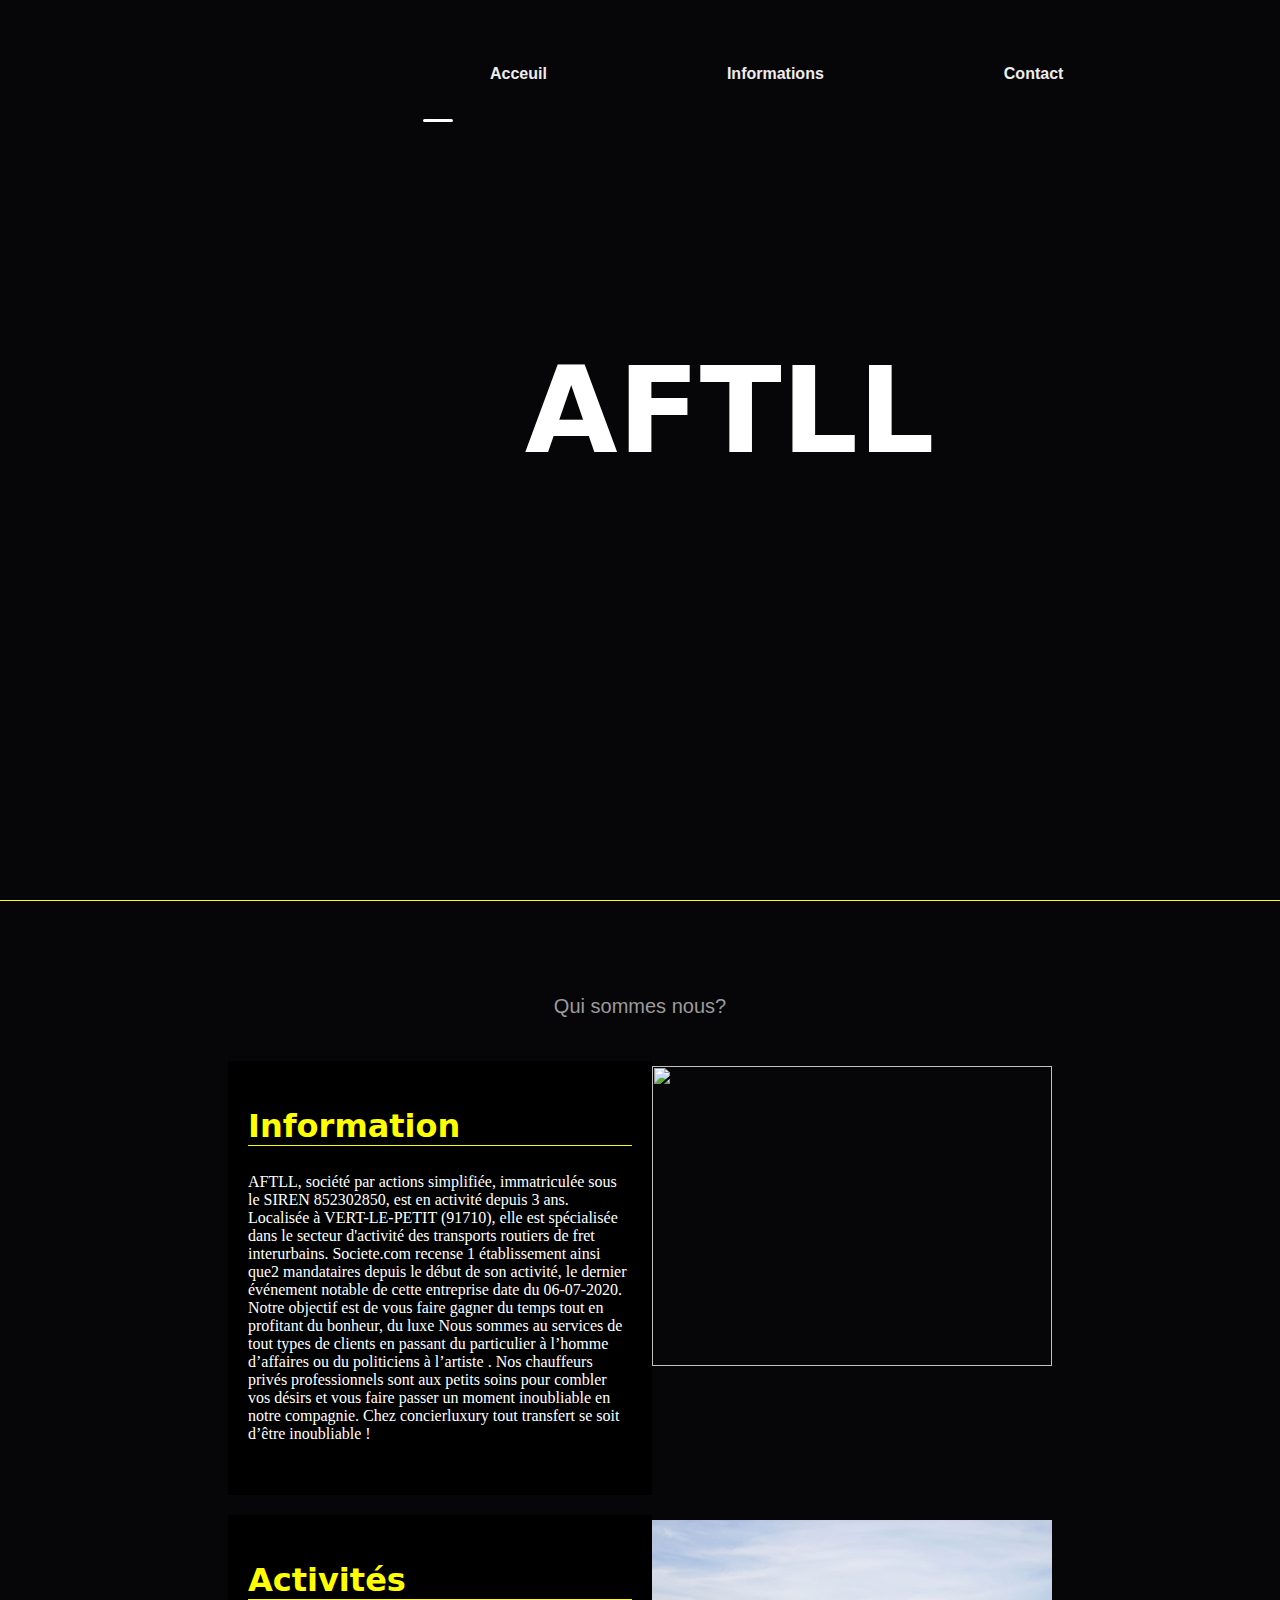
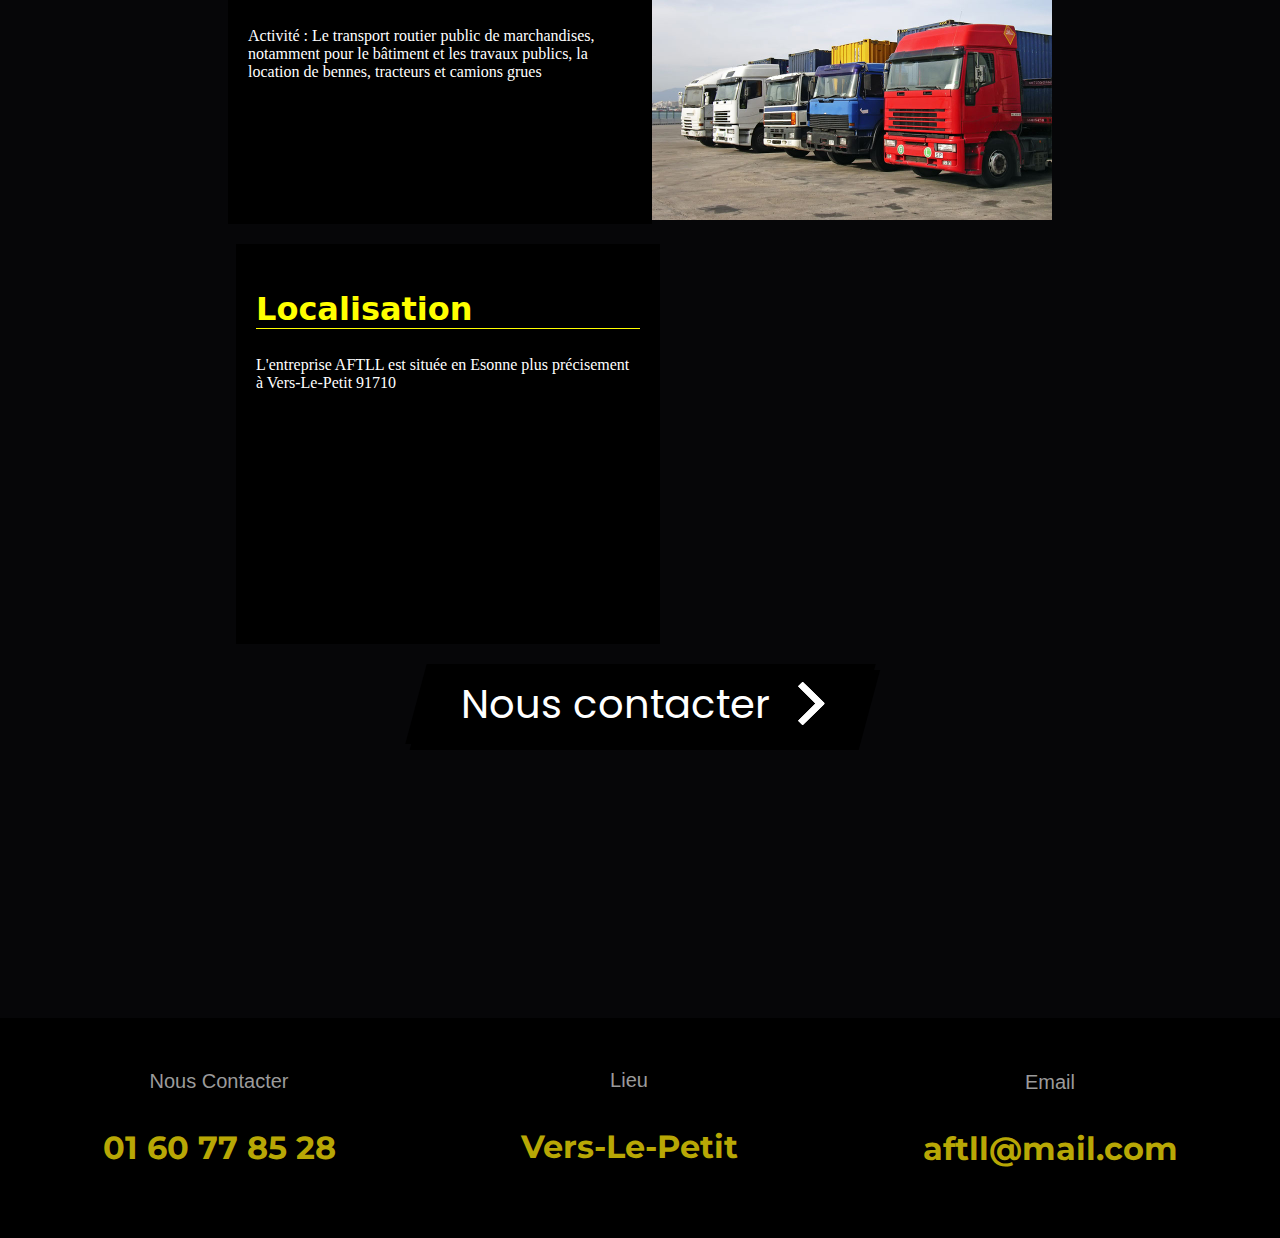
==== Portfolio/aftll.html @ fb47cd72 "fef" ====
<!DOCTYPE html>
<html lang="fr">
<head>
    <meta charset="UTF-8">
    <meta http-equiv="X-UA-Compatible" content="IE=edge">
    <meta name="viewport" content="width=device-width, initial-scale=1.0">
    <title>ConcierLuxury</title>
    <link rel="stylesheet" type="text/css" href="src/css/aftll.css">
    <script
    src="https://kit.fontawesome.com/64d58efce2.js"
      crossorigin="anonymous"
    ></script>
    
    
</head>
<body onload="initMap()">
  
  <header>
    
   <div class="toto">  
    <div id=>
    <img src="src/img/logo.jpg" alt="Logo_page" width="1px" height="1px"/>
    
    
  </div>
 
</div>

<nav>
  <a href="#">Acceuil</a>
  <a href="#products">Informations</a>
  <a href="contact/ind.html">Contact</a>
  <div id="indicator"></div>
  </nav>
    </header>
    <h1>AFTLL</h1>   
    
  <h4>Qui sommes nous?</h4>

    


    

    <section class="main" id="products">

      <div class="content">
        <div class="card">
          <div class="left">
              <h2 class="couleur">Information </h2>
              <p1 class="manger">AFTLL, société par actions simplifiée, immatriculée sous le SIREN 852302850, est en activité depuis 3 ans. Localisée à VERT-LE-PETIT (91710), elle est spécialisée dans le secteur d'activité des transports routiers de fret interurbains. Societe.com recense 
                1
                 établissement
                ainsi que2 mandataires depuis le début de son activité, le dernier événement notable de cette entreprise date du 06-07-2020.
            
                Notre objectif est de vous faire gagner du temps tout en profitant du bonheur, du luxe 
                
                
                
                Nous sommes au services de tout types de clients en passant du particulier à l’homme d’affaires ou du politiciens à l’artiste .
                
                
                
                Nos chauffeurs privés professionnels sont aux petits soins pour combler vos désirs et vous faire passer un moment inoubliable en notre compagnie.
                
                 
                
                Chez concierluxury tout transfert se soit d’être inoubliable !</p>
          </div>
          <div class="right">
              <img src="https://www.lexplicite.fr/wp-content/uploads/2014/12/transports-camions.jpg" alt="" height="100px">
          </div>
      </div>

          <div class="card">
              <div class="left">
                  <h2 class="couleur">Activités </h2>
                  <p1 class="manger">Activité : Le transport routier public de marchandises, notamment pour le bâtiment et les travaux publics, la location de bennes, tracteurs et camions grues</p>
              </div>
              <div class="right">
                  <img src="img/transports.jpg" alt="">
              </div>
          </div>

          <div class="card">
              <div class="left">
                  <h2 class="couleur">Localisation</h2>
                  <p1  class="manger" >L'entreprise AFTLL est située en Esonne plus précisement à Vers-Le-Petit 91710</p>
              </div>
              <div class="right">
                
            
                <script src="https://maps.googleapis.com/maps/api/js?key=AIzaSyAHYNsM4aPjtxGQzn30pNANTO2guwOgO1k"></script>
                <script>
                   function initMap() {
      var uluru = {lat: 48.5508359, lng: 2.366759};
      var map = new google.maps.Map(document.getElementById('map'), {
        zoom: 12,
        center: uluru
      });
      var marker = new google.maps.Marker({
        position: uluru,
        map: map
      });
    }
                </script>
              </div>
              <div id="map"></div>
          </div>
      </div>
  </section>
 <section class="totog"> 
  <div class="wrapper">
    <a class="cta" href="contact/index.html">
      <span>Nous contacter</span>
      <span>
        <svg width="66px" height="43px" viewBox="0 0 66 43" version="1.1" xmlns="http://www.w3.org/2000/svg" xmlns:xlink="http://www.w3.org/1999/xlink">
          <g id="arrow" stroke="none" stroke-width="1" fill="none" fill-rule="evenodd">
            <path class="one" d="M40.1543933,3.89485454 L43.9763149,0.139296592 C44.1708311,-0.0518420739 44.4826329,-0.0518571125 44.6771675,0.139262789 L65.6916134,20.7848311 C66.0855801,21.1718824 66.0911863,21.8050225 65.704135,22.1989893 C65.7000188,22.2031791 65.6958657,22.2073326 65.6916762,22.2114492 L44.677098,42.8607841 C44.4825957,43.0519059 44.1708242,43.0519358 43.9762853,42.8608513 L40.1545186,39.1069479 C39.9575152,38.9134427 39.9546793,38.5968729 40.1481845,38.3998695 C40.1502893,38.3977268 40.1524132,38.395603 40.1545562,38.3934985 L56.9937789,21.8567812 C57.1908028,21.6632968 57.193672,21.3467273 57.0001876,21.1497035 C56.9980647,21.1475418 56.9959223,21.1453995 56.9937605,21.1432767 L40.1545208,4.60825197 C39.9574869,4.41477773 39.9546013,4.09820839 40.1480756,3.90117456 C40.1501626,3.89904911 40.1522686,3.89694235 40.1543933,3.89485454 Z" fill="#FFFFFF"></path>
            <path class="two" d="M20.1543933,3.89485454 L23.9763149,0.139296592 C24.1708311,-0.0518420739 24.4826329,-0.0518571125 24.6771675,0.139262789 L45.6916134,20.7848311 C46.0855801,21.1718824 46.0911863,21.8050225 45.704135,22.1989893 C45.7000188,22.2031791 45.6958657,22.2073326 45.6916762,22.2114492 L24.677098,42.8607841 C24.4825957,43.0519059 24.1708242,43.0519358 23.9762853,42.8608513 L20.1545186,39.1069479 C19.9575152,38.9134427 19.9546793,38.5968729 20.1481845,38.3998695 C20.1502893,38.3977268 20.1524132,38.395603 20.1545562,38.3934985 L36.9937789,21.8567812 C37.1908028,21.6632968 37.193672,21.3467273 37.0001876,21.1497035 C36.9980647,21.1475418 36.9959223,21.1453995 36.9937605,21.1432767 L20.1545208,4.60825197 C19.9574869,4.41477773 19.9546013,4.09820839 20.1480756,3.90117456 C20.1501626,3.89904911 20.1522686,3.89694235 20.1543933,3.89485454 Z" fill="#FFFFFF"></path>
            <path class="three" d="M0.154393339,3.89485454 L3.97631488,0.139296592 C4.17083111,-0.0518420739 4.48263286,-0.0518571125 4.67716753,0.139262789 L25.6916134,20.7848311 C26.0855801,21.1718824 26.0911863,21.8050225 25.704135,22.1989893 C25.7000188,22.2031791 25.6958657,22.2073326 25.6916762,22.2114492 L4.67709797,42.8607841 C4.48259567,43.0519059 4.17082418,43.0519358 3.97628526,42.8608513 L0.154518591,39.1069479 C-0.0424848215,38.9134427 -0.0453206733,38.5968729 0.148184538,38.3998695 C0.150289256,38.3977268 0.152413239,38.395603 0.154556228,38.3934985 L16.9937789,21.8567812 C17.1908028,21.6632968 17.193672,21.3467273 17.0001876,21.1497035 C16.9980647,21.1475418 16.9959223,21.1453995 16.9937605,21.1432767 L0.15452076,4.60825197 C-0.0425130651,4.41477773 -0.0453986756,4.09820839 0.148075568,3.90117456 C0.150162624,3.89904911 0.152268631,3.89694235 0.154393339,3.89485454 Z" fill="#FFFFFF"></path>
          </g>
        </svg>
      </span> 
    </a>
  </div>
  <ul class="cards">
    <li>
      <a href="" class="card">
        <img src="https://i0.wp.com/rayhaber.com/wp-content/uploads/2021/03/karayolu-yuk-tasimaciliginin-buyuyen-sorunu-sofor-krizi.jpg" class="card__image" alt="" />
        <div class="card__overlay">
          <div class="card__header">
            <svg class="card__arc" xmlns="http://www.w3.org/2000/svg"><path /></svg>                     
            <img class="card__thumb" src="https://i.imgur.com/7D7I6dI.png" alt="" />
            <div class="card__header-text">
             
          </div>
         
        </div>
      </a>      
    </li>
    <li>
      <a href="" class="card">
        <img src="https://matraquilhofrance.fr/uploads/media/images/cms/medias/thumb_/cms/medias/6283969b3e13f_images_medium.jpeg" class="card__image" alt="" />
        <div class="card__overlay">        
          <div class="card__header">
           
            <div class="card__header-text">
              
            </div>
          </div>
         
        </div>
      </a>
    </li>
    <li>
      <a href="" class="card">
        <img src="https://transports-brun.com/images/histoire/transport-routier-de-fret-interurbains-2.webp" class="card__image" alt="" />
        <div class="card__overlay">
          <div class="card__header">
            
            <div class="card__header-text">
              
            </div>
          </div>
         
        </div>
      </a>
    </section>
    <footer>
      <div class="tour">
         <h4>Nous Contacter</h4>
         <p>01 60 77 85 28</p>
          
      </div>
      <div class="tour">
          <h4>Lieu</h4>
          <p>Vers-Le-Petit</p>
          
      </div>
      <div class="tour">
          <h4>Email</h4>
          <p>aftll@mail.com</p>
          
    </footer>
  
     
      
    
</body>
</html>
---- Portfolio/src/css/aftll.css ----
@import url('https://fonts.googleapis.com/css2?family=Montserrat&family=Oswald:wght@700&family=Playfair+Display:wght@600&family=Roboto+Slab:wght@500&display=swap');
@import url('https://fonts.googleapis.com/css2?family=Montserrat&display=swap');
@import url('https://fonts.googleapis.com/css?family=Poppins:900i');

html, body
{
    height: 100%;
    width: 100%;
    scroll-behavior: smooth;
}

html, body, header
{
    height: 100%;
    width: 100%;
 
    
}
.toto{
    background: url("https://www.europarl.europa.eu/resources/library/images/20190404PHT35136/20190404PHT35136_original.jpg") no-repeat center center ;
	background-size: cover;
  height: 100%;
  filter: brightness(50%);

  

    
}


body{
    background-color: #060608 ;
    border-bottom: 1px yellow groove;
}

body {
  margin: 0;
  padding: 0;

  
}




nav
{
    position: absolute;
    top: 26px;
    left: 30%;
    display: flex;
    justify-content: space-between;
    align-items: center;
    height: 6rem;
    max-width: 1224px;
    margin-left: auto;
    margin-right: auto;
    font-weight: 700;
    padding-left: 1rem;
    padding-right: 1rem;
   
    
    
}

nav a
{
    position: relative;
    width: 33.333%;
    display: table-cell;
    text-align: center;
    color: #eeecec;
    text-decoration: none;
    font-family: Verdana, Geneva, Tahoma, sans-serif;
    font-weight: bold;
    padding: 10px 90px;
    transition: 0.2s ease color;
}

nav a:before, nav a:after
{
    content: "";
    position: absolute;
    border-radius: 50%;
    transform: scale(0);
    transition: 0.2s ease transform;
}

nav a:before
{
    top: 0;
    left: 10px;
    width: 6px;
    height: 6px;
}

nav a:after
{
    top: 5px;
    left: 18px;
    width: 4px;
    height: 4px
}

nav a:nth-child(1):before
{
    background-color: yellow;
}

nav a:nth-child(1):after
{
    background-color: red;
}

nav a:nth-child(2):before
{
    background-color: yellow;
}

nav a:nth-child(2):after
{
    background-color: red;
}

nav a:nth-child(3):before
{
    background-color: yellow;
}

nav a:nth-child(3):after
{
    background-color: red;
}

#indicator
{
    position: absolute;
    left: 5%;
    bottom: 0;
    width: 30px;
    height: 3px;
    background-color: #fff;
    border-radius: 5px;
    transition: 0.2s ease left;
}

nav a:hover
{
    color: #fff;
}

nav a:hover:before, nav a:hover:after
{
    transform: scale(1);
}

nav a:nth-child(1):hover ~ #indicator
{
    background: linear-gradient(130deg, yellow, red);
}

nav a:nth-child(2):hover ~ #indicator
{
    left: 34%;
    background: linear-gradient(130deg, yellow, red);
}

nav a:nth-child(3):hover ~ #indicator
{
    left: 70%;
    background: linear-gradient(130deg,yellow, red);
}

#ytd-url {
  display: block;
  position: fixed;
  right: 0;
  bottom: 0;
  padding: 10px 14px;
  margin: 20px;
  color: #fff;
  font-family: Arial;
  font-size: 14px;
  text-decoration: none;
  background-color: #000;
  border-radius: 4px;
  box-shadow: 0 10px 20px -5px rgba(0, 0, 0, 0.3);
  z-index: 125;
}

h1 {
  position: absolute;
  top: 29%;
  left: 41%;
  
 
  color: white;
  text-decoration: none;
 

  font-size: 120px;
  font-family: system-ui;
  
}


a.bg {
  width: 200px;
  height: 60px;
  font-size: 1.3rem;
  font-family: arial, sans-serif;
  font-weight: 700;
  position: relative;
  color: white;
  z-index: 0;
  border: 1px solid yellow;
  background: black;
  overflow: hidden;
  text-decoration: none;
  display: flex;
  align-items: center;
  justify-content: center;
}
a.bg::before {
  content: '';
  position: absolute;
  top: 60px;
  left: 0;
  width: 100%;
  height: 100%;
  background: yellow;
  border-radius: 50% 50% 0% 0%;
  z-index: -1;
  transition: all .5s;
}

a.bg:hover::before {
  top: 0px;
  border-radius: 0;
}

.main{
    margin-top: 40px;
    display: flex;
    flex-direction: column;
    align-items: center;
}
.main .content .card{
    display: flex;
    flex-wrap: wrap;
    justify-content: center;
    margin-bottom:20px;
}
.main .content .card .left{
   flex: 0 0 30%;
   padding: 20px;
   background-color:black;
   color:#fff;
}
.main .content .card .right img{
    height:300px;
    width: 400px;
    margin-top: 5px;
}

.main .content .card.right {
    flex: 0 0 70%;

}
 
p{
  color: #B8A705;
  font-family: 'Montserrat', sans-serif;
align-items: center;
justify-content: center;

text-align: center;

font-size: xx-large;
font-weight: bolder;
}



h4{ 
   
  padding-top: 5%;
  font-family: 'Montserrat', sans-serif;
align-items: center;
justify-content: center;

text-align: center;


font-weight: bolder;
}

  h5 { 
   
    color: white;
    font-family: 'Montserrat', sans-serif;
  align-items: center;
  justify-content: center;
  
  text-align: center;
  
  font-size: large;
  font-weight: bolder;
  
  border-top: 0;
  
    }

    
    img.ok{


      width: 30%;
        height: 100%;
        object-fit:cover;
        
        -webkit-box-reflect:below 2px linear-gradient(transparent, transparent, #0004);
        
        transform-origin:center;
        transform:perspective(800px) rotateY(25deg);
        transition:0.5s;

    }
        
    #map {
      height: 400px;
      width: 30%;
    }
    
      .container {
        max-width:600px;
        max-height:350px;
        
        
        
            text-align: center;
            margin-left: auto;
            margin-right: auto;
    
          
       
        gap:20px;
        
      }
      .container:hover img {
        opacity:0.3;
      }
      .container img:hover {
        transform:perspective(800px)       rotateY(0deg);
        opacity:1;
      }

      .main{
        margin-top: 40px;
        display: flex;
        flex-direction: column;
        align-items: center;
    }
    .main .content .card{
        display: flex;
        flex-wrap: wrap;
        justify-content: center;
        margin-bottom:20px;
    }
    .main .content .card .left{
       flex: 0 0 30%;
       padding: 20px;
       background-color:black;
       color:#fff;
    }
    .main .content .card .right img{
        height:300px;
        width: 400px;
        margin-top: 5px;
    }

    div.manger{
    font-size: x-small;
    }
    h2 {
      color: yellow;
       border-bottom: 1px yellow groove;
      margin: 60;
      padding: auto;
      font-size: xx-large;
      font-family: system-ui;
    }

  
  
  h4 {
      font-family: 'Roboto', sans-serif, 'arial';
      font-weight: 400;
      font-size: 20px;
      color: #9b9b9b;
      line-height: 1.5;
  }
  
  #contact {
    width: 100%;
    height: 100%;
  }
  
  .section-header {
    text-align: center;
    margin: 0 auto;
    padding: 40px 0;
    font: 300 60px 'Oswald', sans-serif;
    color: #fff;
    text-transform: uppercase;
    letter-spacing: 6px;
  }
  
  .contact-wrapper {
    display: flex;
    flex-direction: row;
    justify-content: space-between;
    margin: 0 auto;
    padding: 20px;
    position: relative;
    max-width: 840px;
  }
  
  /* Left contact page */
  .form-horizontal {
    /*float: left;*/
    max-width: 400px;
    font-family: 'Lato';
    font-weight: 400;
  }
  
  .form-control, 
  textarea {
    max-width: 400px;
    background-color: #000;
    color: #fff;
    letter-spacing: 1px;
  }
  
  .send-button {
    margin-top: 15px;
    height: 34px;
    width: 400px;
    overflow: hidden;
    transition: all .2s ease-in-out;
  }
  
  .alt-send-button {
    width: 400px;
    height: 34px;
    transition: all .2s ease-in-out;
  }
  
  .send-text {
    display: block;
    margin-top: 10px;
    font: 700 12px 'Lato', sans-serif;
    letter-spacing: 2px;
  }
  
  .alt-send-button:hover {
    transform: translate3d(0px, -29px, 0px);
  }
  
  /* Begin Right Contact Page */
  .direct-contact-container {
    max-width: 400px;
  }
  
  /* Location, Phone, Email Section */
  .contact-list {
    list-style-type: none;
    margin-left: -30px;
    padding-right: 20px;
  }
  
  .list-item {
    line-height: 4;
    color: #aaa;
  }
  
  .contact-text {
    font: 300 18px 'Lato', sans-serif;
    letter-spacing: 1.9px;
    color: #bbb;
  }
  
  .place {
    margin-left: 62px;
  }
  
  .phone {
    margin-left: 56px;
  }
  
  .gmail {
    margin-left: 53px;
  }
  
  .contact-text a {
    color: #bbb;
    text-decoration: none;
    transition-duration: 0.2s;
  }
  
  .contact-text a:hover {
    color: #fff;
    text-decoration: none;
  }
  
  
  /* Social Media Icons */
  .social-media-list {
    position: relative;
    font-size: 22px;
    text-align: center;
    width: 100%;
    margin: 0 auto;
    padding: 0;
  }
  
  .social-media-list li a {
    color: #fff;
  }
  
  .social-media-list li {
    position: relative; 
    display: inline-block;
    height: 60px;
    width: 60px;
    margin: 10px 3px;
    line-height: 60px;
    border-radius: 50%;
    color: #fff;
    background-color: rgb(27,27,27);
    cursor: pointer; 
    transition: all .2s ease-in-out;
  }
  
  .social-media-list li:after {
    content: '';
    position: absolute;
    top: 0;
    left: 0;
    width: 60px;
    height: 60px;
    line-height: 60px;
    border-radius: 50%;
    opacity: 0;
    box-shadow: 0 0 0 1px #fff;
    transition: all .2s ease-in-out;
  }
  
  .social-media-list li:hover {
    background-color: #fff; 
  }
  
  .social-media-list li:hover:after {
    opacity: 1;  
    transform: scale(1.12);
    transition-timing-function: cubic-bezier(0.37,0.74,0.15,1.65);
  }
  
  .social-media-list li:hover a {
    color: #000;
  }
  
  .copyright {
    font: 200 14px 'Oswald', sans-serif;
    color: #555;
    letter-spacing: 1px;
    text-align: center;
  }
  
  hr {
    border-color: rgba(255,255,255,.6);
  }
  
.totog
{
 
   padding-bottom: 5%; 
 
   
    
}

footer
{
    margin-top: 5%;
    display: flex;
    flex-wrap: wrap;
    justify-content: space-around;/*pour mettre de l'espace autour des éléments*/
    background-color: black;
    color: white;
    padding: 10px;
    padding-bottom: 3%;
    
}


  
  /* Begin Media Queries*/
  @media screen and (max-width: 850px) {
    .contact-wrapper {
      display: flex;
      flex-direction: column;
    }
    .direct-contact-container, .form-horizontal {
      margin: 0 auto;
    }  
    
    .direct-contact-container {
      margin-top: 60px;
      max-width: 300px;
    }    
    .social-media-list li {
      height: 60px;
      width: 60px;
      line-height: 60px;
    }
    .social-media-list li:after {
      width: 60px;
      height: 60px;
      line-height: 60px;
    }
  }
  
  @media screen and (max-width: 569px) {
  
    .direct-contact-container, .form-wrapper {
      float: none;
      margin: 0 auto;
    }  
    .form-control, textarea {
      
      margin: 0 auto;
    }
   
    
    .name, .email, textarea {
      width: 280px;
    } 
    
    .direct-contact-container {
      margin-top: 60px;
      max-width: 280px;
    }  
    .social-media-list {
      left: 0;
    }
    .social-media-list li {
      height: 55px;
      width: 55px;
      line-height: 55px;
      font-size: 2rem;
    }
    .social-media-list li:after {
      width: 55px;
      height: 55px;
      line-height: 55px;
    }
    
  }
  
  @media screen and (max-width: 410px) {
    .send-button {
      width: 99%;
    }
  }
  .wrapper {
    display: flex;
    justify-content: center;
  }
  
  .cta {
      display: flex;
      padding: 10px 45px;
      text-decoration: none;
      font-family: 'Poppins', sans-serif;
      font-size: 40px;
      color: white;
      background: black;
      transition: 1s;
      box-shadow: 6px 6px 0 black;
      transform: skewX(-15deg);
  }
  
  .cta:focus {
     outline: none; 
  }
  
  .cta:hover {
      transition: 0.5s;
      box-shadow: 10px 10px 0 #FBC638;
  }
  
  .cta span:nth-child(2) {
      transition: 0.5s;
      margin-right: 0px;
  }
  
  .cta:hover  span:nth-child(2) {
      transition: 0.5s;
      margin-right: 45px;
  }
  
    span {
      transform: skewX(15deg) 
    }
  
    span:nth-child(2) {
      width: 20px;
      margin-left: 30px;
      position: relative;
      top: 12%;
    }
    
  /**************SVG****************/
  
  path.one {
      transition: 0.4s;
      transform: translateX(-60%);
  }
  
  path.two {
      transition: 0.5s;
      transform: translateX(-30%);
  }
  
  .cta:hover path.three {
      animation: color_anim 1s infinite 0.2s;
  }
  
  .cta:hover path.one {
      transform: translateX(0%);
      animation: color_anim 1s infinite 0.6s;
  }
  
  .cta:hover path.two {
      transform: translateX(0%);
      animation: color_anim 1s infinite 0.4s;
  }
  
  /* SVG animations */
  
  @keyframes color_anim {
      0% {
          fill: white;
      }
      50% {
          fill: #FBC638;
      }
      100% {
          fill: white;
      }
    }

    .cards {
      display: grid;
      grid-template-columns: repeat(auto-fit, minmax(300px, 1fr));
      gap: 2rem;
      margin: 4rem 5vw;
      padding: 0;
      list-style-type: none;
    }
    
    .card {
      position: relative;
      display: block;
      height: 100%;  
      border-radius: calc(var(--curve) * 1px);
      overflow: hidden;
      text-decoration: none;
    }
    
    .card__image {      
      width: 100%;
      height: auto;
    }
    
    .card__overlay {
      position: absolute;
      bottom: 0;
      left: 0;
      right: 0;
      z-index: 1;      
      border-radius: calc(var(--curve) * 1px);    
      background-color: var(--surface-color);      
      transform: translateY(100%);
      transition: .2s ease-in-out;
    }
    
    .card:hover .card__overlay {
      transform: translateY(0);
    }
    
    .card__header {
      position: relative;
      display: flex;
      align-items: center;
      gap: 2em;
      padding: 2em;
      border-radius: calc(var(--curve) * 1px) 0 0 0;    
      background-color: var(--surface-color);
      transform: translateY(-100%);
      transition: .2s ease-in-out;
    }
    
    .card__arc {
      width: 80px;
      height: 80px;
      position: absolute;
      bottom: 100%;
      right: 0;      
      z-index: 1;
    }
    
    .card__arc path {
      fill: var(--surface-color);
     
    }       
    
    .card:hover .card__header {
      transform: translateY(0);
    }
    
    .card__thumb {
      flex-shrink: 0;
      width: 50px;
      height: 50px;      
      border-radius: 50%;      
    }
    
    .card__title {
      font-size: 1em;
      margin: 0 0 .3em;
      color: #6A515E;
    }
    
    .card__tagline {
      display: block;
      margin: 1em 0;
      font-family: "MockFlowFont";  
      font-size: .8em; 
      color: #D7BDCA;  
    }
    
    .card__status {
      font-size: .8em;
      color: #D7BDCA;
    }
    
    .card__description {
      padding: 0 2em 2em;
      margin: 0;
      color: #D7BDCA;
      font-family: "MockFlowFont";   
      display: -webkit-box;
      -webkit-box-orient: vertical;
      -webkit-line-clamp: 3;
      overflow: hidden;
    }
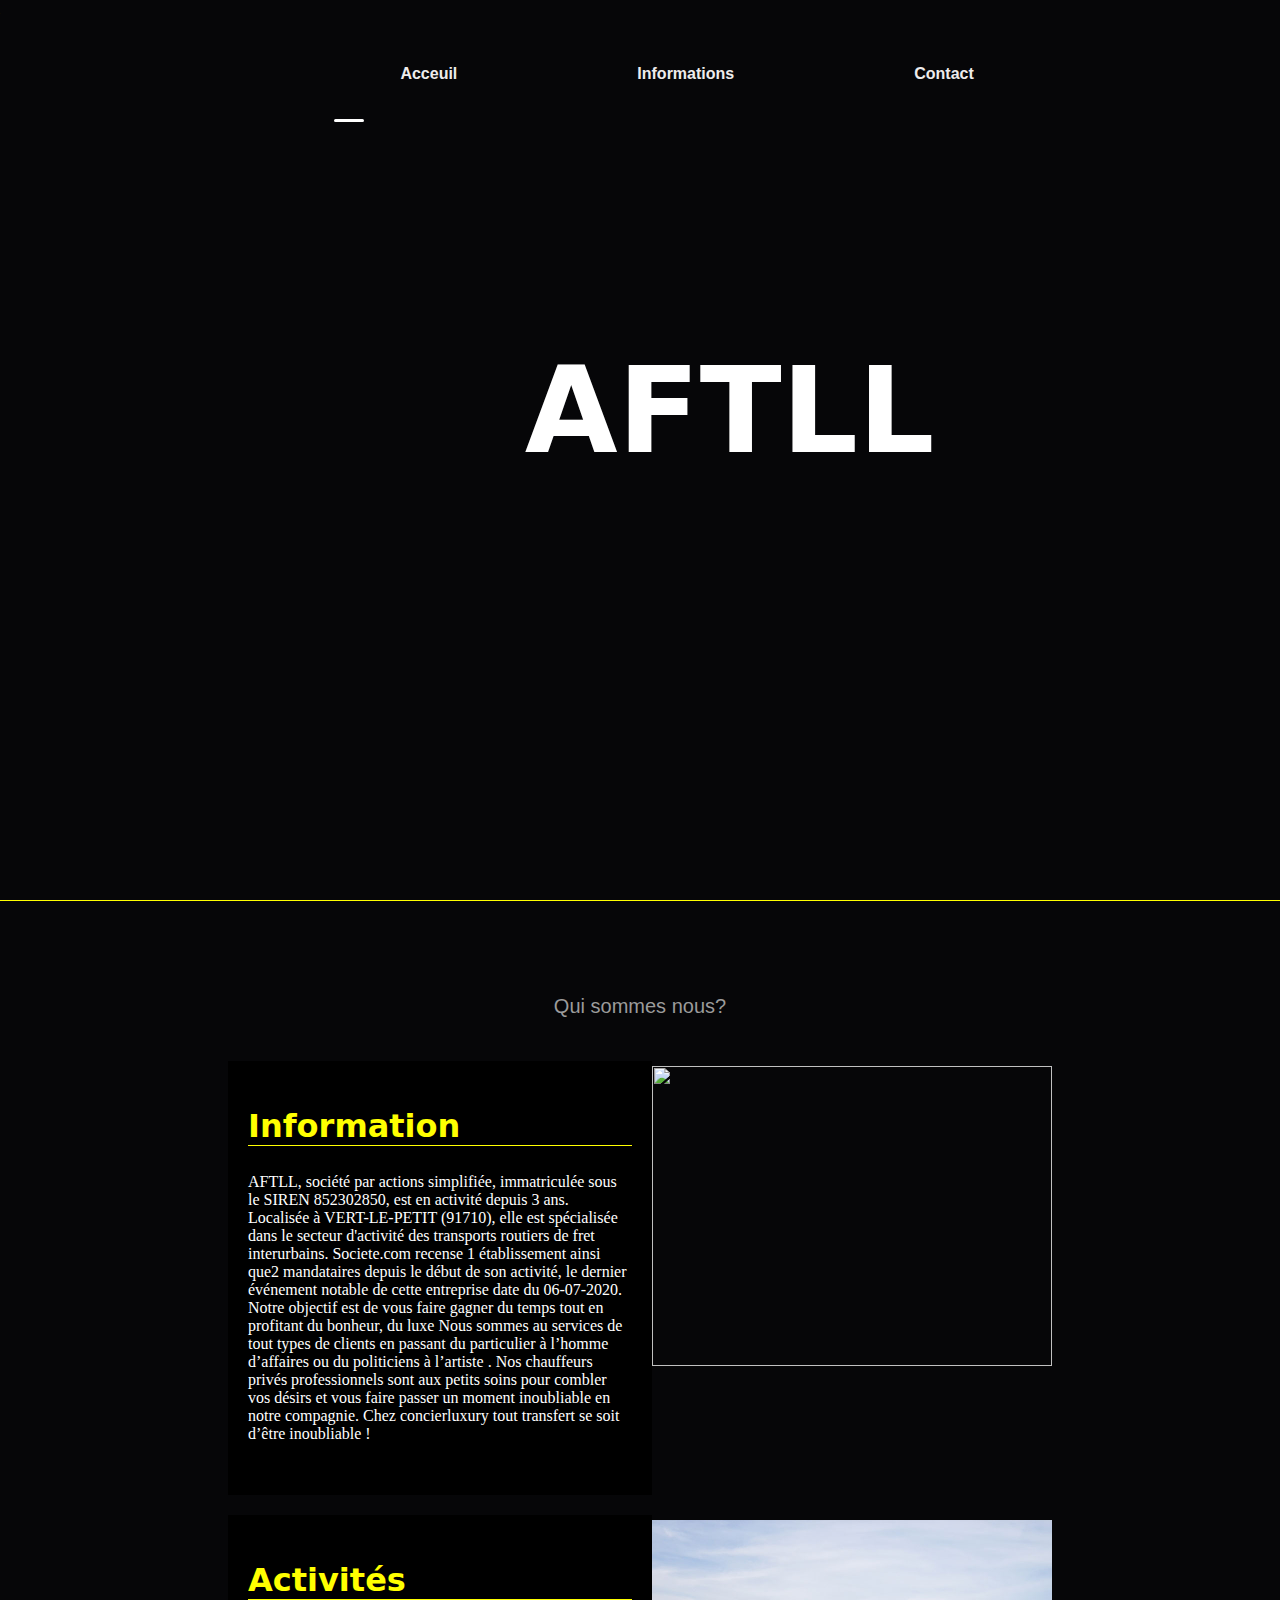
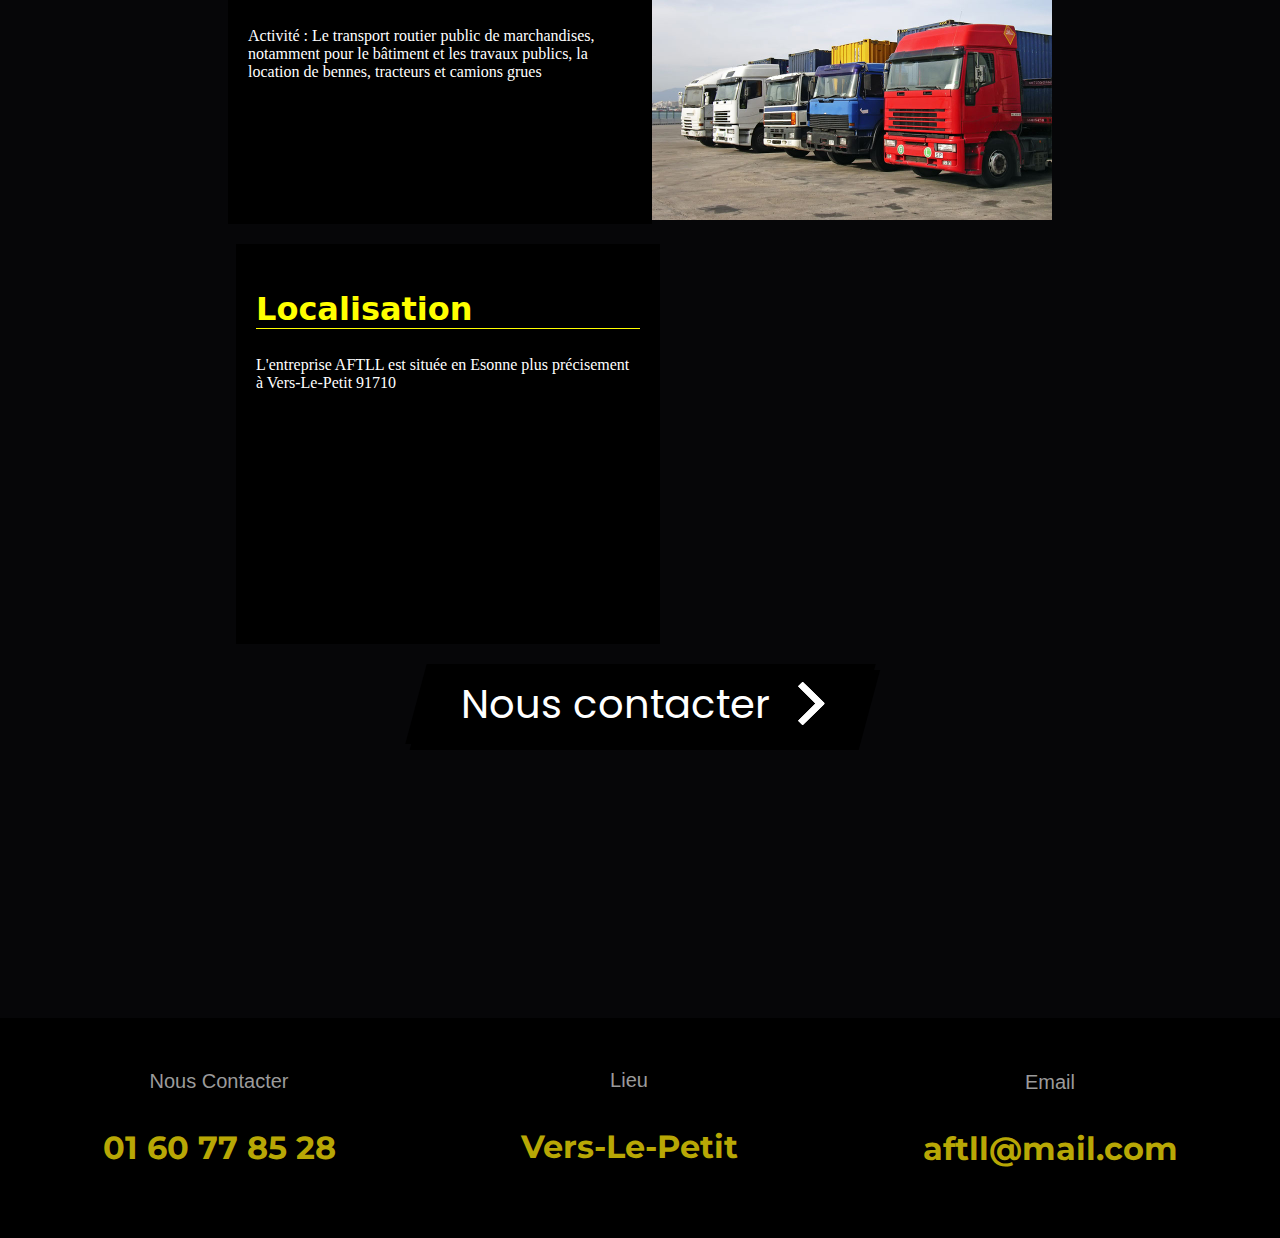
==== commit adaf56ea: "f"" ====
--- a/Portfolio/aftll.html
+++ b/Portfolio/aftll.html
@@ -4,7 +4,7 @@
     <meta charset="UTF-8">
     <meta http-equiv="X-UA-Compatible" content="IE=edge">
     <meta name="viewport" content="width=device-width, initial-scale=1.0">
-    <title>ConcierLuxury</title>
+    <title>AFTLL</title>
     <link rel="stylesheet" type="text/css" href="src/css/aftll.css">
     <script
     src="https://kit.fontawesome.com/64d58efce2.js"
--- a/Portfolio/src/css/aftll.css
+++ b/Portfolio/src/css/aftll.css
@@ -47,7 +47,7 @@
 {
     position: absolute;
     top: 26px;
-    left: 30%;
+    left: 23%;
     display: flex;
     justify-content: space-between;
     align-items: center;
@@ -382,6 +382,8 @@
     div.manger{
     font-size: x-small;
     }
+
+   
     h2 {
       color: yellow;
        border-bottom: 1px yellow groove;
